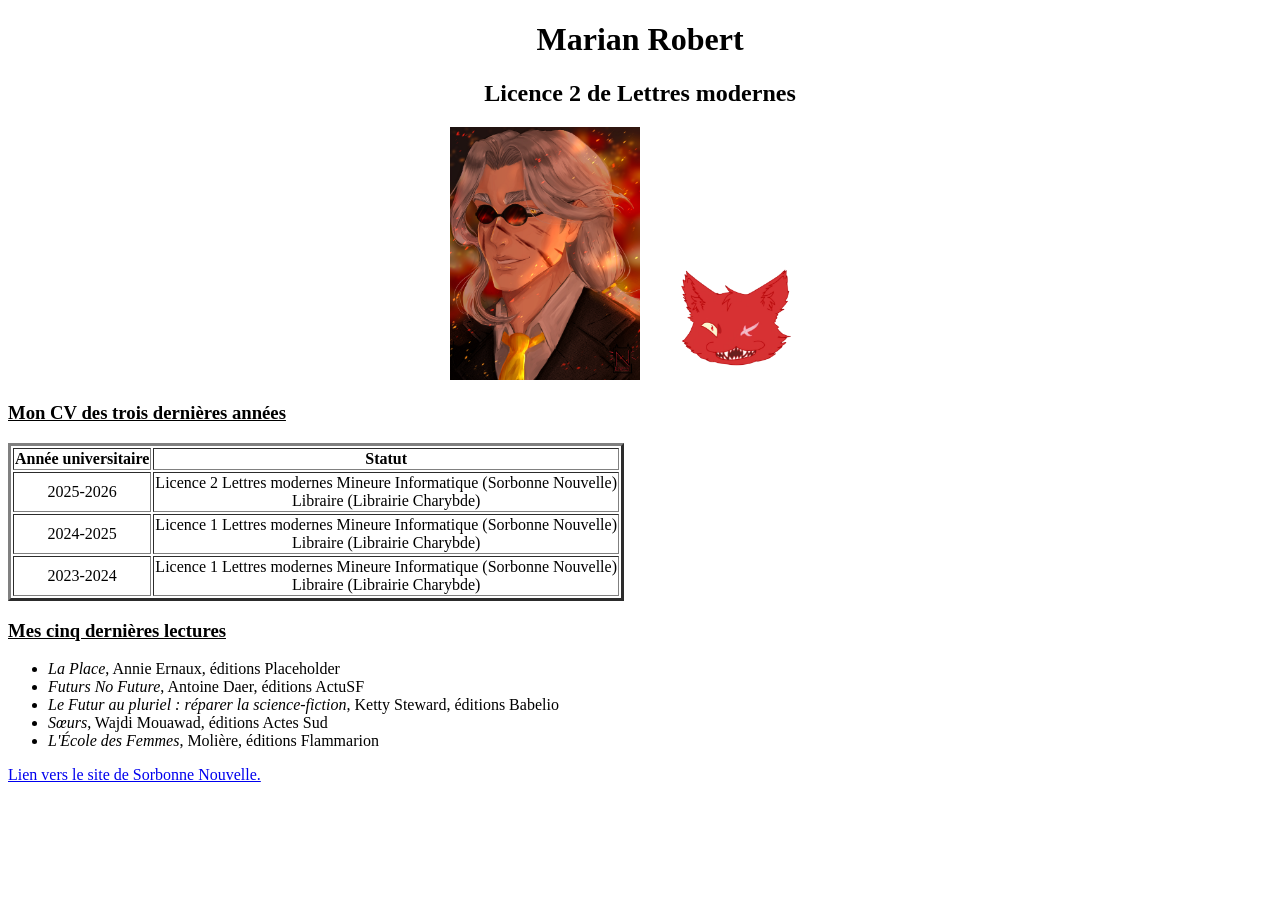
==== index.html @ 69cec396 "Ajout d'une version test du site Ajout du dossier assets, de deux images dans celui-ci, et d'index.h" ====
<!DOCTYPE html>
<html>
    <head>
        <meta http-equiv="Content-Type" content="text/html; charset=UTF-8">
        <meta name="viewport" content="width=device-width, initial-scale=1">
    </head>

    <body>
<h1 align="center">Marian Robert</h1>
<h2 align="center">Licence 2 de Lettres modernes</h2>
<center><img src="./assets/img/Mirage_test.png" width="15%" /><img src="./assets/img/Pouh_no_BG.png" width="15%" /></center>

<h3><u>Mon CV des trois dernières années</u></h3>
<table border="3px">
    <thead>
        <tr><th>Année universitaire</th><th>Statut</th></tr>
    </thead>
    <tbody align="center">
        <tr><td>2025-2026</td><td>Licence 2 Lettres modernes Mineure Informatique (Sorbonne Nouvelle)<br />Libraire (Librairie Charybde)</td></tr>
        <tr><td>2024-2025</td><td>Licence 1 Lettres modernes Mineure Informatique (Sorbonne Nouvelle)<br />Libraire (Librairie Charybde)</td></tr>
        <tr><td>2023-2024</td><td>Licence 1 Lettres modernes Mineure Informatique (Sorbonne Nouvelle)<br />Libraire (Librairie Charybde)</td></tr>
    </tbody>
</table>

<h3><u>Mes cinq dernières lectures</u></h3>
<ul>
    <li><i>La Place</i>, Annie Ernaux, éditions Placeholder</li>
    <li><i>Futurs No Future</i>, Antoine Daer, éditions ActuSF</li>
    <li><i>Le Futur au pluriel : réparer la science-fiction</i>, Ketty Steward, éditions Babelio</li>
    <li><i>Sœurs</i>, Wajdi Mouawad, éditions Actes Sud</li>
    <li><i>L'École des Femmes</i>, Molière, éditions Flammarion</li>
</ul>

<footer>
  <p><a href="http://www.univ-paris3.fr/">Lien vers le site de Sorbonne Nouvelle.</a></p>
</footer>
    </body>
</html>
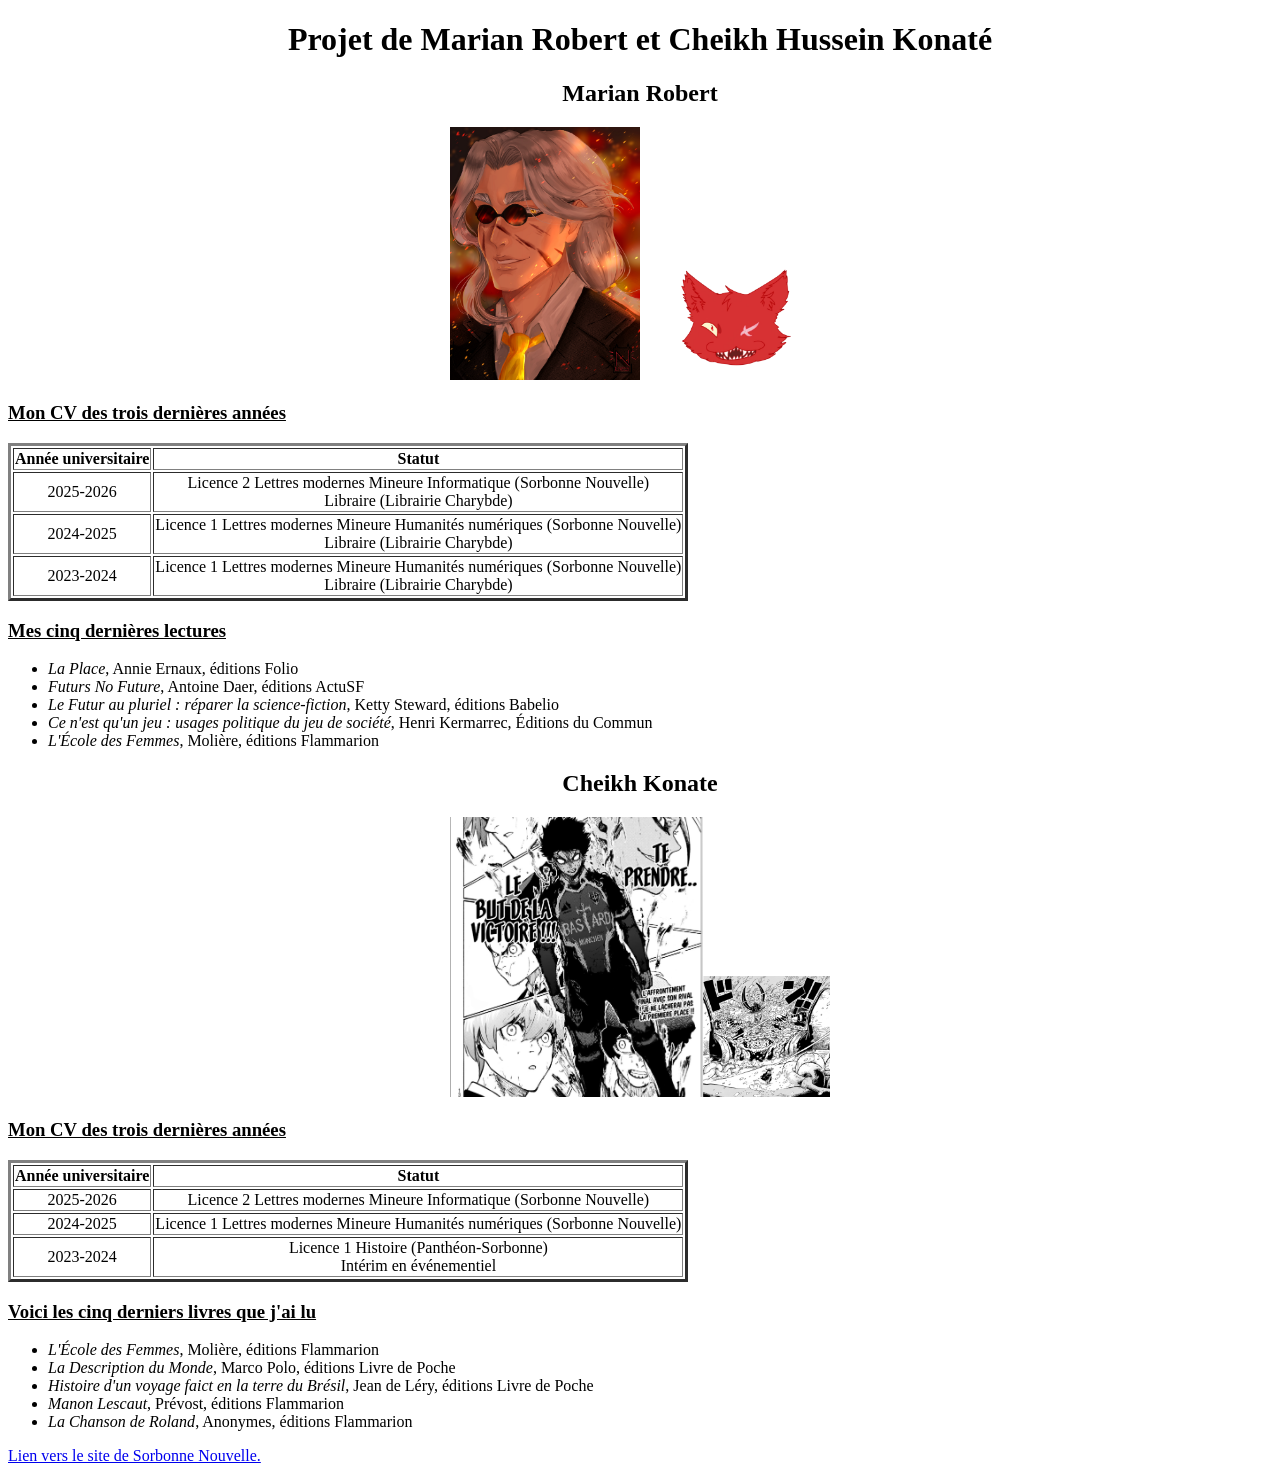
==== commit b57759d8: "Ajout de l'index modifié avec les infos de Cheikh Ajout d'un nouveau fichier index.html Ajout de de" ====
--- a/index.html
+++ b/index.html
@@ -6,8 +6,8 @@
     </head>
 
     <body>
-<h1 align="center">Marian Robert</h1>
-<h2 align="center">Licence 2 de Lettres modernes</h2>
+<h1 align="center">Projet de Marian Robert et Cheikh Hussein Konaté</h1>
+<h2 align="center">Marian Robert</h2>
 <center><img src="./assets/img/Mirage_test.png" width="15%" /><img src="./assets/img/Pouh_no_BG.png" width="15%" /></center>
 
 <h3><u>Mon CV des trois dernières années</u></h3>
@@ -17,18 +17,42 @@
     </thead>
     <tbody align="center">
         <tr><td>2025-2026</td><td>Licence 2 Lettres modernes Mineure Informatique (Sorbonne Nouvelle)<br />Libraire (Librairie Charybde)</td></tr>
-        <tr><td>2024-2025</td><td>Licence 1 Lettres modernes Mineure Informatique (Sorbonne Nouvelle)<br />Libraire (Librairie Charybde)</td></tr>
-        <tr><td>2023-2024</td><td>Licence 1 Lettres modernes Mineure Informatique (Sorbonne Nouvelle)<br />Libraire (Librairie Charybde)</td></tr>
+        <tr><td>2024-2025</td><td>Licence 1 Lettres modernes Mineure Humanités numériques (Sorbonne Nouvelle)<br />Libraire (Librairie Charybde)</td></tr>
+        <tr><td>2023-2024</td><td>Licence 1 Lettres modernes Mineure Humanités numériques (Sorbonne Nouvelle)<br />Libraire (Librairie Charybde)</td></tr>
     </tbody>
 </table>
 
 <h3><u>Mes cinq dernières lectures</u></h3>
 <ul>
-    <li><i>La Place</i>, Annie Ernaux, éditions Placeholder</li>
+    <li><i>La Place</i>, Annie Ernaux, éditions Folio</li>
     <li><i>Futurs No Future</i>, Antoine Daer, éditions ActuSF</li>
     <li><i>Le Futur au pluriel : réparer la science-fiction</i>, Ketty Steward, éditions Babelio</li>
-    <li><i>Sœurs</i>, Wajdi Mouawad, éditions Actes Sud</li>
+    <li><i>Ce n'est qu'un jeu : usages politique du jeu de société</i>, Henri Kermarrec, Éditions du Commun</li>
     <li><i>L'École des Femmes</i>, Molière, éditions Flammarion</li>
+</ul>
+
+<h2 align="center">Cheikh Konate</h2>
+<center><img src="./assets/img/isagi.png" width="20%" /><img src="./assets/img/loki.png" width="10%" /></center>
+
+<h3><u>Mon CV des trois dernières années</u></h3>
+<table border="3px">
+    <thead>
+        <tr><th>Année universitaire</th><th>Statut</th></tr>
+    </thead>
+    <tbody align="center">
+        <tr><td>2025-2026</td><td>Licence 2 Lettres modernes Mineure Informatique (Sorbonne Nouvelle)</td></tr>
+        <tr><td>2024-2025</td><td>Licence 1 Lettres modernes Mineure Humanités numériques (Sorbonne Nouvelle)</td></tr>
+        <tr><td>2023-2024</td><td>Licence 1 Histoire (Panthéon-Sorbonne)<br /> Intérim en événementiel</td></tr>
+    </tbody>
+</table>
+
+<h3><u>Voici les cinq derniers livres que j'ai lu</u></h3>
+<ul>
+    <li><i>L'École des Femmes</i>, Molière, éditions Flammarion</li>
+	<li><i>La Description du Monde</i>, Marco Polo, éditions Livre de Poche</li>
+	<li><i>Histoire d'un voyage faict en la terre du Brésil</i>, Jean de Léry, éditions Livre de Poche</li>
+	<li><i>Manon Lescaut</i>, Prévost, éditions Flammarion</li>
+	<li><i>La Chanson de Roland</i>, Anonymes, éditions Flammarion</li>
 </ul>
 
 <footer>
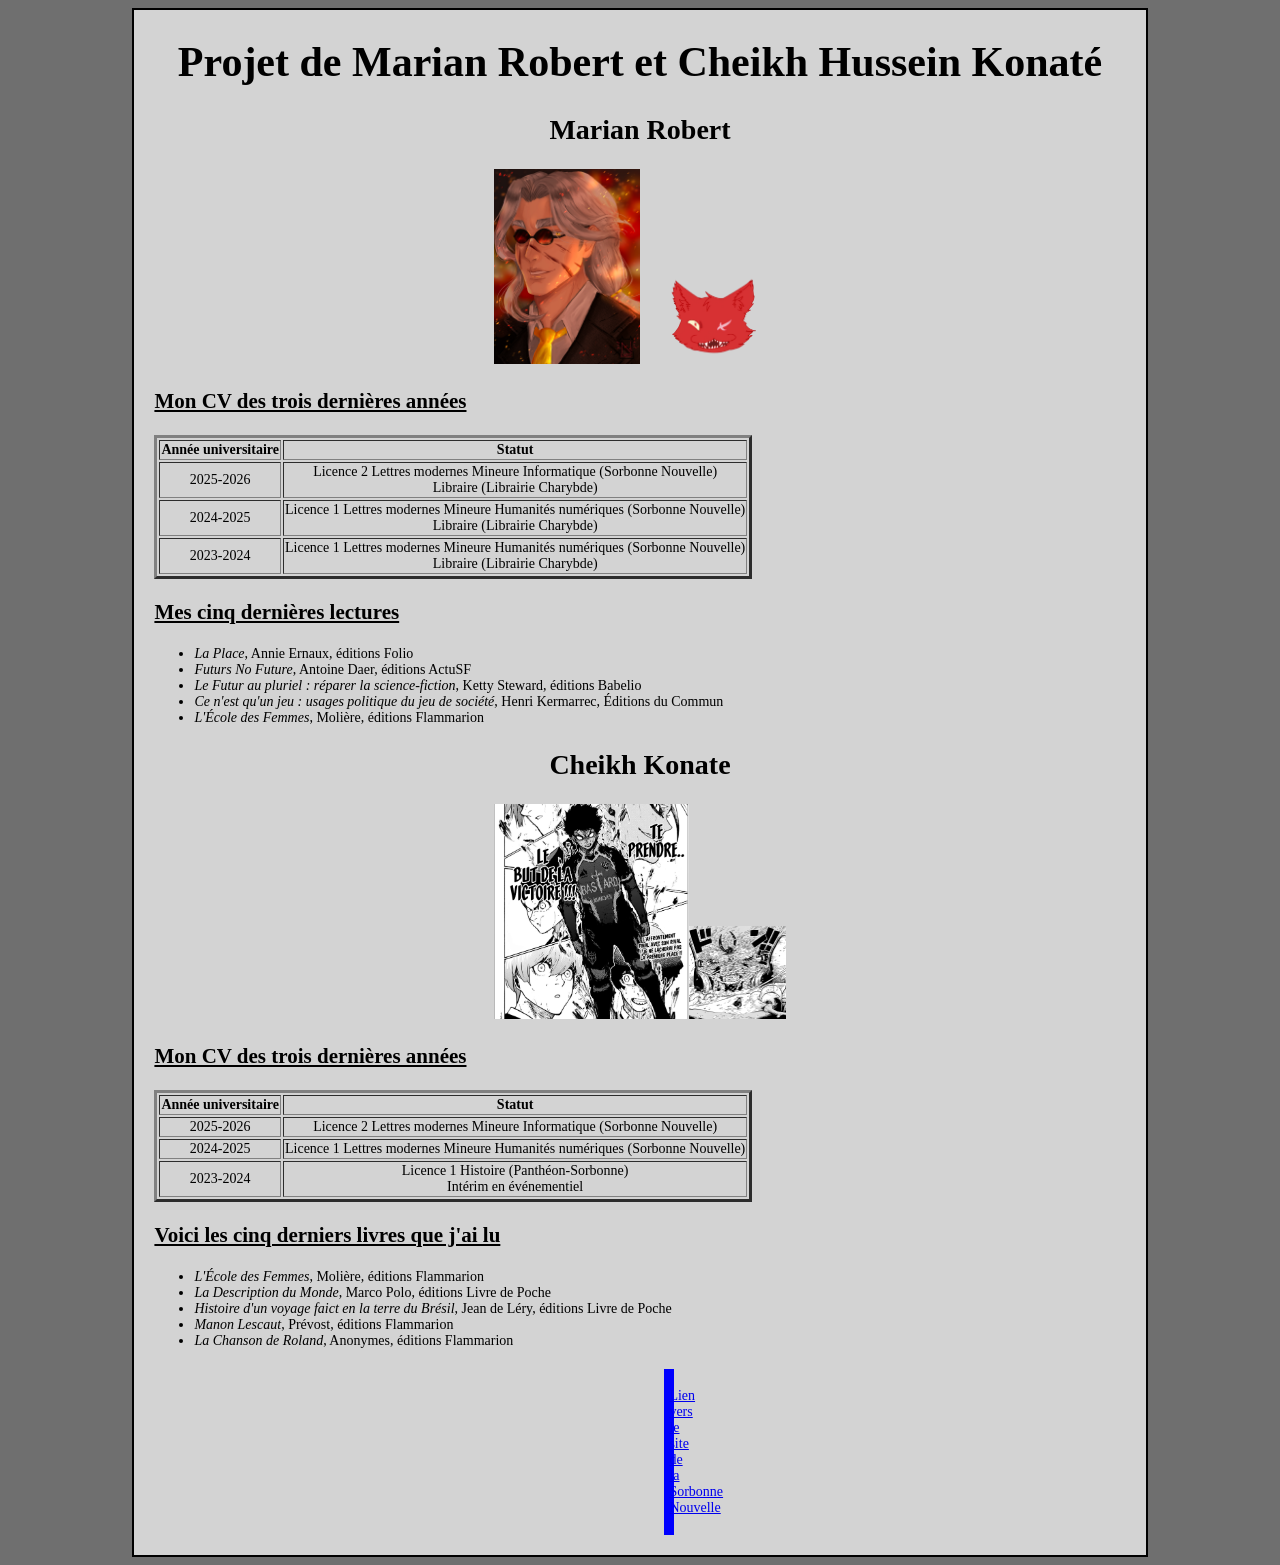
==== commit 3775623b: "Nouvelle version du site avec CSS ajoutée index.html modifié pour en retirer les indications de styl" ====
--- a/index.html
+++ b/index.html
@@ -1,62 +1,73 @@
 <!DOCTYPE html>
 <html>
-    <head>
-        <meta http-equiv="Content-Type" content="text/html; charset=UTF-8">
-        <meta name="viewport" content="width=device-width, initial-scale=1">
-    </head>
+		<head>
+			<meta http-equiv="Content-Type" content="text/html; charset=UTF-8">
+			<meta name="viewport" content="width=device-width, initial-scale=1">
+			<link rel="stylesheet" href="assets/css/style.css" >
+		</head>
+	<div id=page>
+		<body>
+			<h1>Projet de Marian Robert et Cheikh Hussein Konaté</h1>
+			
+			<div class=entete>
+				<h2>Marian Robert</h2>
+				<img src="./assets/img/Mirage_test.png" width="15%" /><img src="./assets/img/Pouh_no_BG.png" width="15%" />
+			</div>
+			
+			<div class=aboutme>
+				<h3><u>Mon CV des trois dernières années</u></h3>
+				<table border="3px">
+					<thead>
+						<tr><th>Année universitaire</th><th>Statut</th></tr>
+					</thead>
+					<tbody>
+						<tr><td>2025-2026</td><td>Licence 2 Lettres modernes Mineure Informatique (Sorbonne Nouvelle)<br />Libraire (Librairie Charybde)</td></tr>
+						<tr><td>2024-2025</td><td>Licence 1 Lettres modernes Mineure Humanités numériques (Sorbonne Nouvelle)<br />Libraire (Librairie Charybde)</td></tr>
+						<tr><td>2023-2024</td><td>Licence 1 Lettres modernes Mineure Humanités numériques (Sorbonne Nouvelle)<br />Libraire (Librairie Charybde)</td></tr>
+					</tbody>
+				</table>
 
-    <body>
-<h1 align="center">Projet de Marian Robert et Cheikh Hussein Konaté</h1>
-<h2 align="center">Marian Robert</h2>
-<center><img src="./assets/img/Mirage_test.png" width="15%" /><img src="./assets/img/Pouh_no_BG.png" width="15%" /></center>
+				<h3><u>Mes cinq dernières lectures</u></h3>
+				<ul>
+					<li><i>La Place</i>, Annie Ernaux, éditions Folio</li>
+					<li><i>Futurs No Future</i>, Antoine Daer, éditions ActuSF</li>
+					<li><i>Le Futur au pluriel : réparer la science-fiction</i>, Ketty Steward, éditions Babelio</li>
+					<li><i>Ce n'est qu'un jeu : usages politique du jeu de société</i>, Henri Kermarrec, Éditions du Commun</li>
+					<li><i>L'École des Femmes</i>, Molière, éditions Flammarion</li>
+				</ul>
+			</div>
+			
+			<div class=entete>
+				<h2>Cheikh Konate</h2>
+				<img src="./assets/img/isagi.png" width="20%" /><img src="./assets/img/loki.png" width="10%" />
+			</div>
+			
+			<div class=aboutme>
+				<h3><u>Mon CV des trois dernières années</u></h3>
+				<table border="3px">
+					<thead>
+						<tr><th>Année universitaire</th><th>Statut</th></tr>
+					</thead>
+					<tbody>
+						<tr><td>2025-2026</td><td>Licence 2 Lettres modernes Mineure Informatique (Sorbonne Nouvelle)</td></tr>
+						<tr><td>2024-2025</td><td>Licence 1 Lettres modernes Mineure Humanités numériques (Sorbonne Nouvelle)</td></tr>
+						<tr><td>2023-2024</td><td>Licence 1 Histoire (Panthéon-Sorbonne)<br /> Intérim en événementiel</td></tr>
+					</tbody>
+				</table>
 
-<h3><u>Mon CV des trois dernières années</u></h3>
-<table border="3px">
-    <thead>
-        <tr><th>Année universitaire</th><th>Statut</th></tr>
-    </thead>
-    <tbody align="center">
-        <tr><td>2025-2026</td><td>Licence 2 Lettres modernes Mineure Informatique (Sorbonne Nouvelle)<br />Libraire (Librairie Charybde)</td></tr>
-        <tr><td>2024-2025</td><td>Licence 1 Lettres modernes Mineure Humanités numériques (Sorbonne Nouvelle)<br />Libraire (Librairie Charybde)</td></tr>
-        <tr><td>2023-2024</td><td>Licence 1 Lettres modernes Mineure Humanités numériques (Sorbonne Nouvelle)<br />Libraire (Librairie Charybde)</td></tr>
-    </tbody>
-</table>
+				<h3><u>Voici les cinq derniers livres que j'ai lu</u></h3>
+				<ul>
+					<li><i>L'École des Femmes</i>, Molière, éditions Flammarion</li>
+					<li><i>La Description du Monde</i>, Marco Polo, éditions Livre de Poche</li>
+					<li><i>Histoire d'un voyage faict en la terre du Brésil</i>, Jean de Léry, éditions Livre de Poche</li>
+					<li><i>Manon Lescaut</i>, Prévost, éditions Flammarion</li>
+					<li><i>La Chanson de Roland</i>, Anonymes, éditions Flammarion</li>
+				</ul>
+			</div>
 
-<h3><u>Mes cinq dernières lectures</u></h3>
-<ul>
-    <li><i>La Place</i>, Annie Ernaux, éditions Folio</li>
-    <li><i>Futurs No Future</i>, Antoine Daer, éditions ActuSF</li>
-    <li><i>Le Futur au pluriel : réparer la science-fiction</i>, Ketty Steward, éditions Babelio</li>
-    <li><i>Ce n'est qu'un jeu : usages politique du jeu de société</i>, Henri Kermarrec, Éditions du Commun</li>
-    <li><i>L'École des Femmes</i>, Molière, éditions Flammarion</li>
-</ul>
-
-<h2 align="center">Cheikh Konate</h2>
-<center><img src="./assets/img/isagi.png" width="20%" /><img src="./assets/img/loki.png" width="10%" /></center>
-
-<h3><u>Mon CV des trois dernières années</u></h3>
-<table border="3px">
-    <thead>
-        <tr><th>Année universitaire</th><th>Statut</th></tr>
-    </thead>
-    <tbody align="center">
-        <tr><td>2025-2026</td><td>Licence 2 Lettres modernes Mineure Informatique (Sorbonne Nouvelle)</td></tr>
-        <tr><td>2024-2025</td><td>Licence 1 Lettres modernes Mineure Humanités numériques (Sorbonne Nouvelle)</td></tr>
-        <tr><td>2023-2024</td><td>Licence 1 Histoire (Panthéon-Sorbonne)<br /> Intérim en événementiel</td></tr>
-    </tbody>
-</table>
-
-<h3><u>Voici les cinq derniers livres que j'ai lu</u></h3>
-<ul>
-    <li><i>L'École des Femmes</i>, Molière, éditions Flammarion</li>
-	<li><i>La Description du Monde</i>, Marco Polo, éditions Livre de Poche</li>
-	<li><i>Histoire d'un voyage faict en la terre du Brésil</i>, Jean de Léry, éditions Livre de Poche</li>
-	<li><i>Manon Lescaut</i>, Prévost, éditions Flammarion</li>
-	<li><i>La Chanson de Roland</i>, Anonymes, éditions Flammarion</li>
-</ul>
-
-<footer>
-  <p><a href="http://www.univ-paris3.fr/">Lien vers le site de Sorbonne Nouvelle.</a></p>
-</footer>
-    </body>
+			<footer>
+			  <p><a href="http://www.univ-paris3.fr/">Lien vers le site de la Sorbonne Nouvelle</a></p>
+			</footer>
+		</body>
+	</div>
 </html>
--- a/assets/css/style.css
+++ b/assets/css/style.css
@@ -0,0 +1,49 @@
+html {
+	background-color:rgb(111,111,111);
+	width:100%;
+	font-size:14px
+	
+}
+
+h1 { 
+	font-size:3rem;
+	text-align:center;
+
+}
+
+h2 { 
+	font-size:2rem;
+}
+
+h3 { 
+	font-size:1.5rem;
+}
+
+div.entete {
+	margin:0px 20px;
+	text-align:center;
+	
+}
+
+div.aboutme {
+	margin:0px 20px;
+}
+
+#page { 
+	width:80%;
+	background-color:rgb(211,211,211);
+	margin:auto;
+	border: 2px solid black;
+	}
+
+tbody { 
+	text-align:center;
+}
+
+footer { 
+	text-align:center;
+	margin:20px 530px 20px;
+	border: 5px solid blue;
+	
+}
+
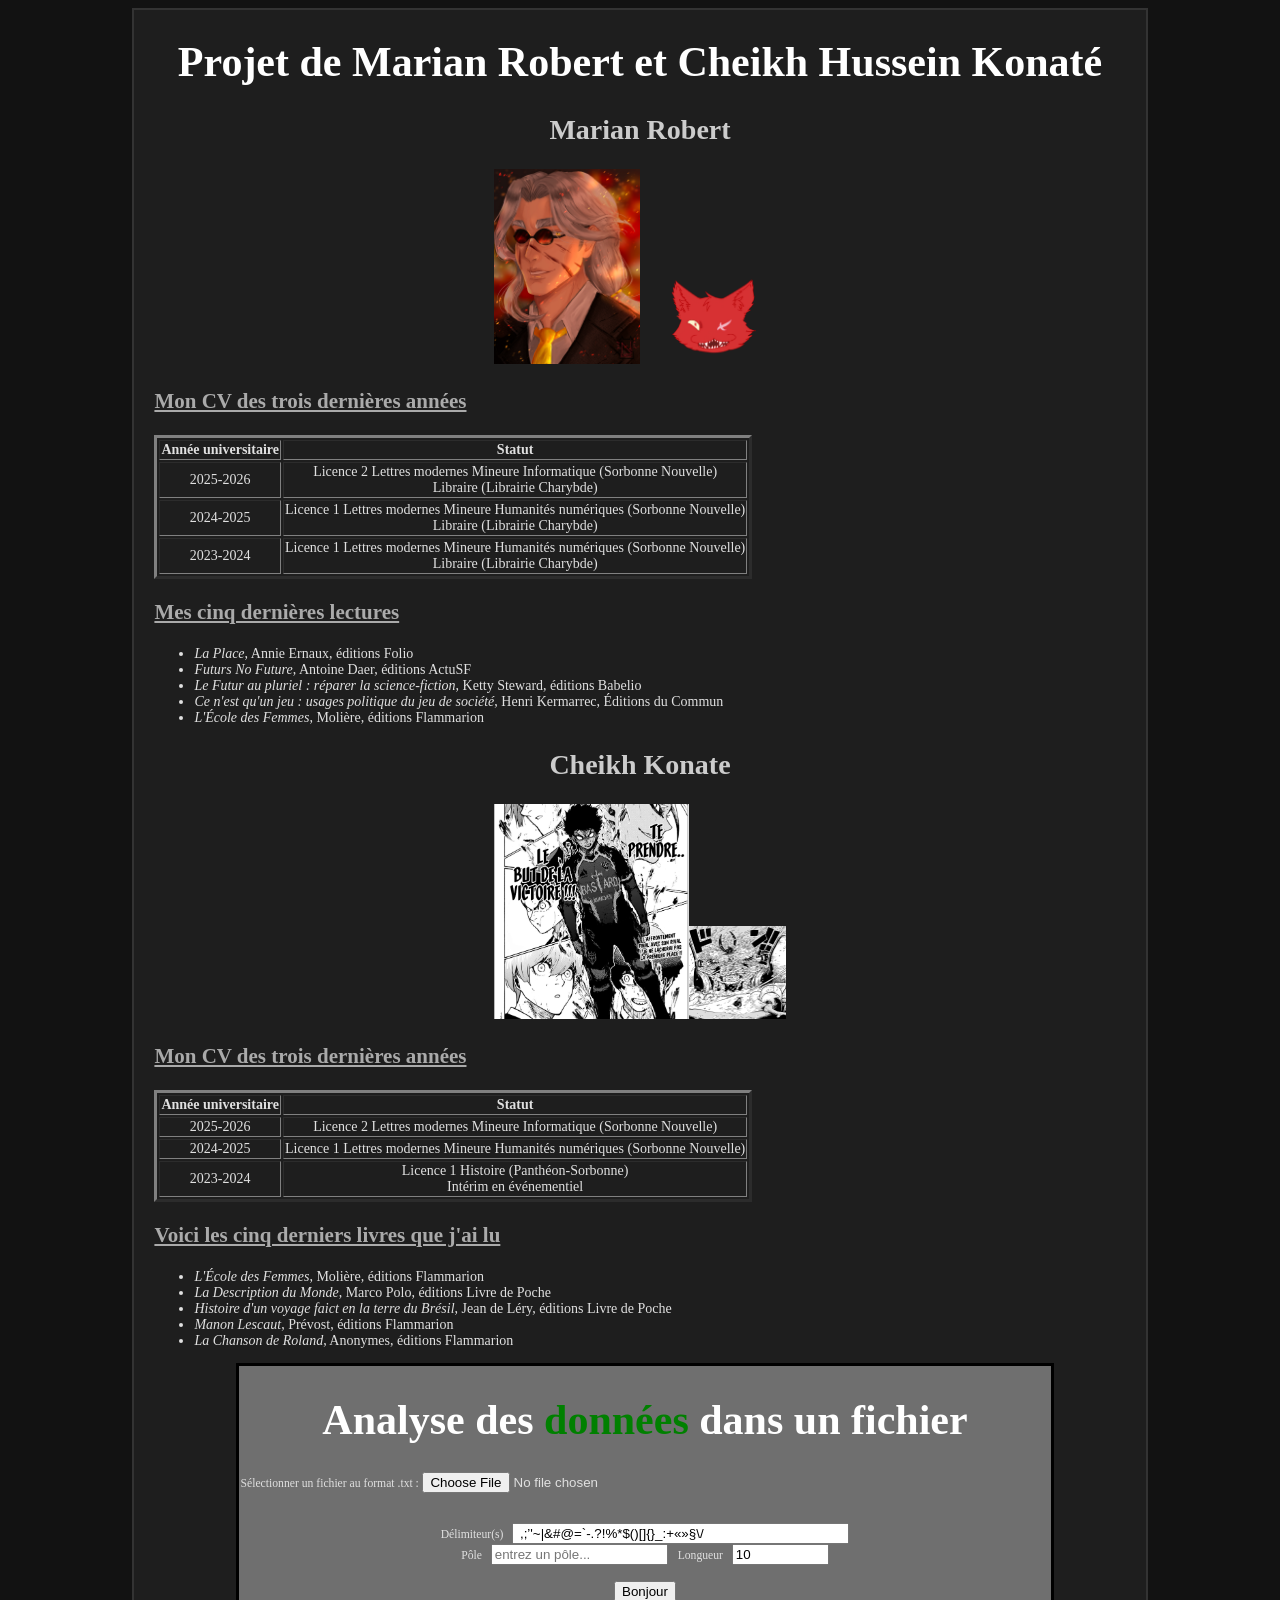
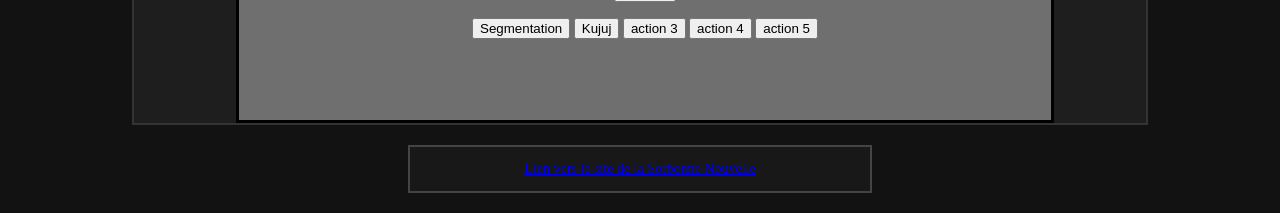
==== commit d06b5580: "Add files via upload" ====
--- a/index.html
+++ b/index.html
@@ -4,9 +4,11 @@
 			<meta http-equiv="Content-Type" content="text/html; charset=UTF-8">
 			<meta name="viewport" content="width=device-width, initial-scale=1">
 			<link rel="stylesheet" href="assets/css/style.css" >
+			<script src="assets/js/main.js"></script>			
 		</head>
 	<div id=page>
 		<body>
+		
 			<h1>Projet de Marian Robert et Cheikh Hussein Konaté</h1>
 			
 			<div class=entete>
@@ -64,10 +66,64 @@
 					<li><i>La Chanson de Roland</i>, Anonymes, éditions Flammarion</li>
 				</ul>
 			</div>
+			<div id="container">
+            <h1 style="text-align:center;">Analyse des <span style="color:green">données</span> dans un fichier</h1>
 
+            <div id="page-wrapper">
+                <div>
+                    <span>
+                        <label for="fileInput" class="btn"><small>Sélectionner un fichier au format .txt
+                                :</small></label>
+                        <input id="fileInput" type="file" accept="text/plain" name="Fichier (.txt)" />
+                    </span>
+                </div>
+                <br />
+                <p style="text-align:center;">
+                    <small>
+                        <label for="delimID" class="mylabel">Délimiteur(s)</label>
+                        &nbsp;
+                        <input type="text" value=" ,;’'~|&#@=`-.?!%*$()[]{}_:+«»§\/" name="delim" id="delimID" size="40" />
+                    </small>
+                    <br />
+                    <small>
+                        <label for="poleID" class="mylabel">Pôle</label>
+                        &nbsp;
+                        <input type="text" placeholder="entrez un pôle..." name="pole" id="poleID" size="20" />
+                    </small>
+                    &nbsp;
+                    <small>
+                        <label for="lgID" class="mylabel">Longueur</label>
+                        &nbsp;
+                        <input type="text" value="10" name="lg" id="lgID" size="10" />
+                    </small>
+                    <br />
+                    <br />
+                    <button onclick="alert('bonjour');"><span>Bonjour</span></button>
+                    <br />
+                    <br />
+                    <button class="submit" onclick="segText()"><span>Segmentation</span></button>
+                    <button class="submit" onclick="afficherKujuj()"><span>Kujuj</span></button> 
+                    <button class="submit" onclick="alert('Je ne fais rien, changez-moi !')"><span>action 3</span></button>
+                    <button class="submit" onclick="alert('Je ne fais rien, changez-moi !')"><span>action 4</span></button>
+                    <button class="submit" onclick="alert('Je ne fais rien, changez-moi !')"><span>action 5</span></button>
+			<p id="resultat"></p>
+			<p id="logger3"></p>
+                </p>
+            </div>
+            <div id="logger" style="width:100%"></div>
+            <br />
+            <div id="Global">
+                <div id="fileDisplayArea"></div>
+                <div id="page-analysis"></div>
+            </div>
+        </div>
+        </div>
+			
+			
 			<footer>
 			  <p><a href="http://www.univ-paris3.fr/">Lien vers le site de la Sorbonne Nouvelle</a></p>
 			</footer>
+		<script src="assets/js/main.js"></script>
 		</body>
 	</div>
 </html>
--- a/assets/css/style.css
+++ b/assets/css/style.css
@@ -4,19 +4,29 @@
 	font-size:14px
 	
 }
+html {
+	background-color: #121212;
+	width:100%;
+	font-size:14px;
+	color: #e0e0e0;
+	
+}
 
 h1 { 
 	font-size:3rem;
 	text-align:center;
+	color: #ffffff;
 
 }
 
 h2 { 
 	font-size:2rem;
+	color: #cccccc;
 }
 
 h3 { 
 	font-size:1.5rem;
+	color: #aaaaaa;
 }
 
 div.entete {
@@ -29,11 +39,22 @@
 	margin:0px 20px;
 }
 
+div.manip {
+	width: 600px;
+	height: 300px;
+	text-align:center;
+	margin: 20px auto;
+	border:2px solid #444;
+	background-color: #181818;
+	color: #bbbbbb;
+}
+	
+
 #page { 
 	width:80%;
-	background-color:rgb(211,211,211);
+	background-color: #1e1e1e;
 	margin:auto;
-	border: 2px solid black;
+	border: 2px solid #333;
 	}
 
 tbody { 
@@ -42,8 +63,25 @@
 
 footer { 
 	text-align:center;
-	margin:20px 530px 20px;
-	border: 5px solid blue;
+	margin:20px 400px 20px;
+	border: 2px solid #444;
+	background-color: #181818;
+	color: #bbbbbb;
 	
 }
 
+p, li, td {
+	color: #e0e0e0;
+}
+
+#container {
+	background-color:rgb(111,111,111);
+	border: 3px solid black;
+	padding: 2px;
+	padding-bottom: 5%; 
+	width: 80%;
+	margin-left:10%;
+	height: 100%;
+	min-height: 100%;
+	position: relative;
+}
